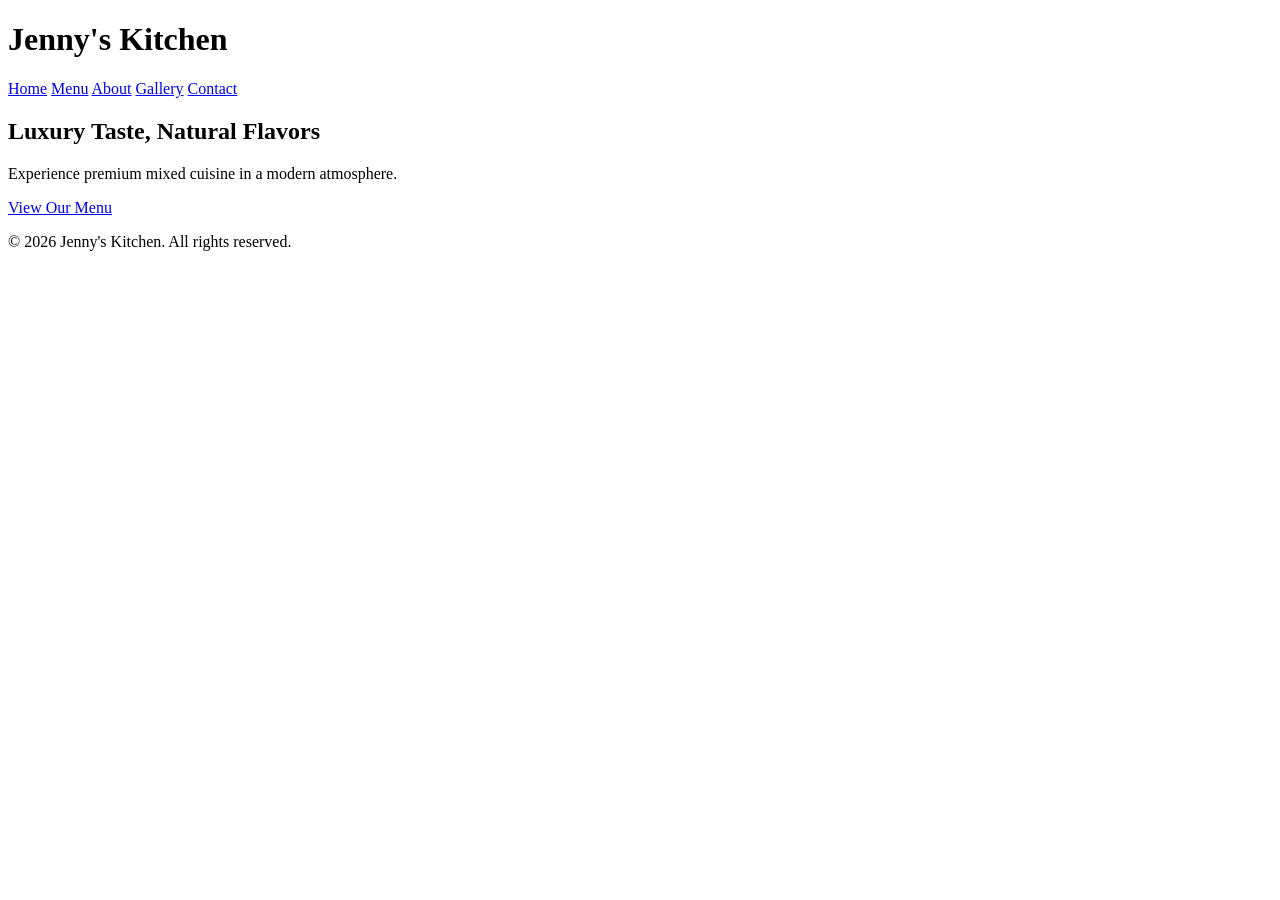
==== index.html @ 97b9ff52 "Add files via upload" ====
<!DOCTYPE html>
<html lang="en">
    <head>
        <meta charset="UTF-8">
        <meta name="viewport" content="width=device-width,initial-scale=1.0">
        <title>Jenny's Kitchen</title>
        <link rel="stylesheet" href="css/style/style.css">
    </head>
    <body>
        <header>
            <h1>Jenny's Kitchen</h1>
            <nav>
                <a href="index.html">Home</a>
                <a href="menu.html">Menu</a>
                <a href="about.html">About</a>
                <a href="gallery.html">Gallery</a>
                <a href="contact.html">Contact</a>
            </nav>
        </header>
        <section class="hero">
            <h2>Luxury Taste, Natural Flavors</h2>
            <p>Experience premium mixed cuisine in a modern atmosphere.</p>
            <a href="menu.html" class="btn">View Our Menu</a>
        </section>

        <footer>
             <p>&copy; 2026 Jenny's Kitchen. All rights reserved.</p>
        </footer>
        <script src="js/script.js"></script>
    </body>
</html>
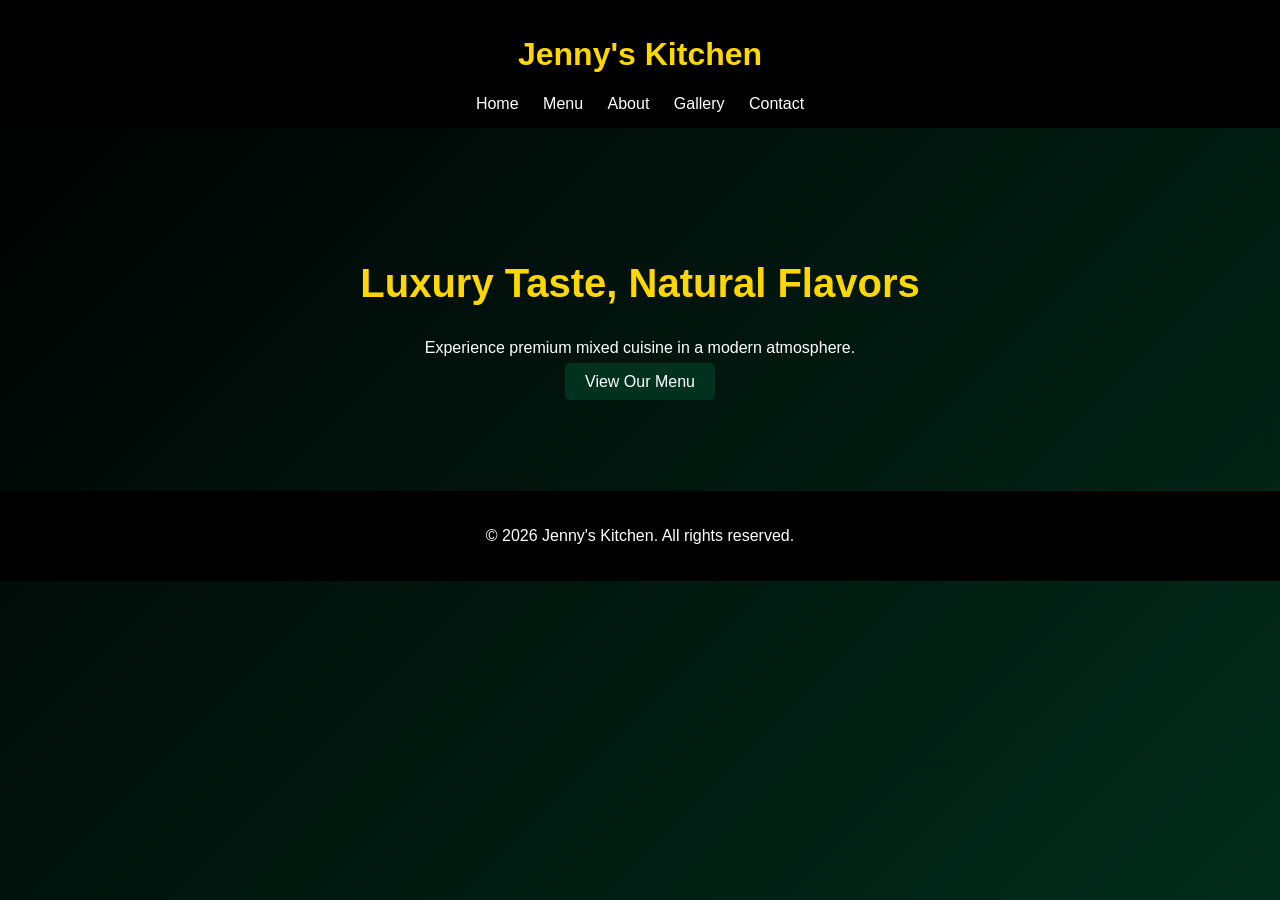
==== commit 9e59fada: "Fix HTML formatting and update stylesheet path" ====
--- a/index.html
+++ b/index.html
@@ -4,7 +4,7 @@
         <meta charset="UTF-8">
         <meta name="viewport" content="width=device-width,initial-scale=1.0">
         <title>Jenny's Kitchen</title>
-        <link rel="stylesheet" href="css/style/style.css">
+        <link rel="stylesheet" href="style.css">
     </head>
     <body>
         <header>
@@ -28,4 +28,5 @@
         </footer>
         <script src="js/script.js"></script>
     </body>
-</html>+
+</html>
--- a/style.css
+++ b/style.css
@@ -0,0 +1,63 @@
+body {
+    margin:0;
+    font-family: Arial, sans-serif;
+    background: linear-gradient(-45deg, #000000, #111111, #013220, #000000);
+    background-size: 400% 400%;
+    animation: gradientBG 10s ease infinite;
+    color: white;
+}
+
+@keyframes gradientBG {
+    0% {background-position: 0% 50%;}
+    50% {background-position: 100% 50%;}
+    100% {background-position: 0% 50%;}
+}
+
+header {
+    background: black;
+    padding: 15px;
+    text-align: center;
+}
+
+header h1 {
+    color: gold;
+}
+
+nav a {
+    color: white;
+    margin: 10px;
+    text-decoration: none;
+}
+
+nav a:hover {
+    color: gold;
+}
+
+.hero {
+    text-align: center;
+    padding: 100px 20px;
+}
+
+.hero h2 {
+    color: gold;
+    font-size: 40px;
+}
+
+.btn {
+    background: #013220;
+    color: white;
+    padding: 10px 20px;
+    text-decoration: none;
+    border-radius: 5px;
+}
+
+.btn:hover {
+    background: gold;
+    color: black;
+}
+
+footer {
+    text-align: center;
+    padding: 20px;
+    background: black;
+}
